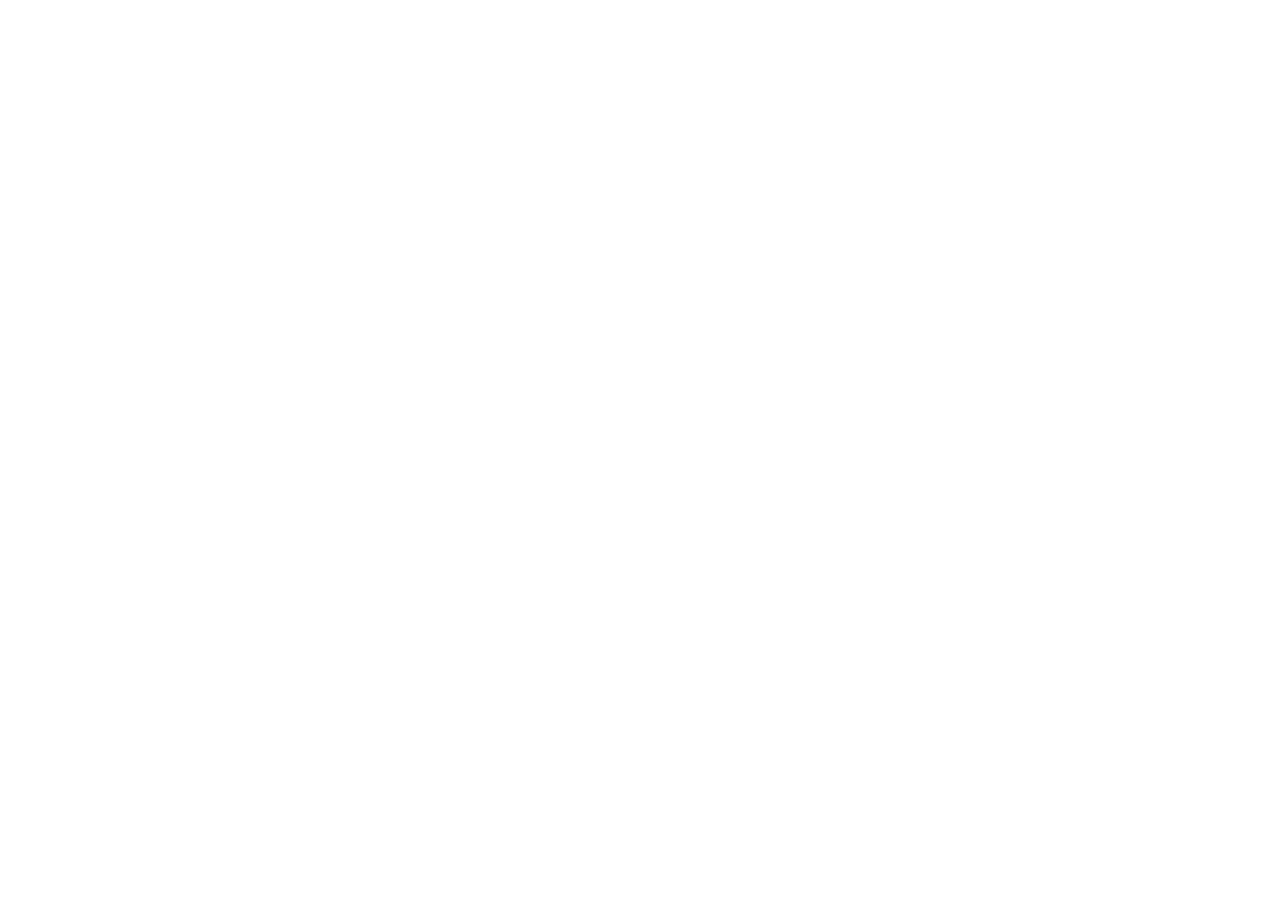
==== Algorithms/index.html @ 914fc282 "added algorithms folder" ====
<html lang="en">
<head>
    <meta charset="UTF-8">
    <meta name="viewport" content="width=device-width, initial-scale=1.0">
    <title>Document</title>
</head>
<body>
    <script src="utils.js"></script>
</body>
</html>
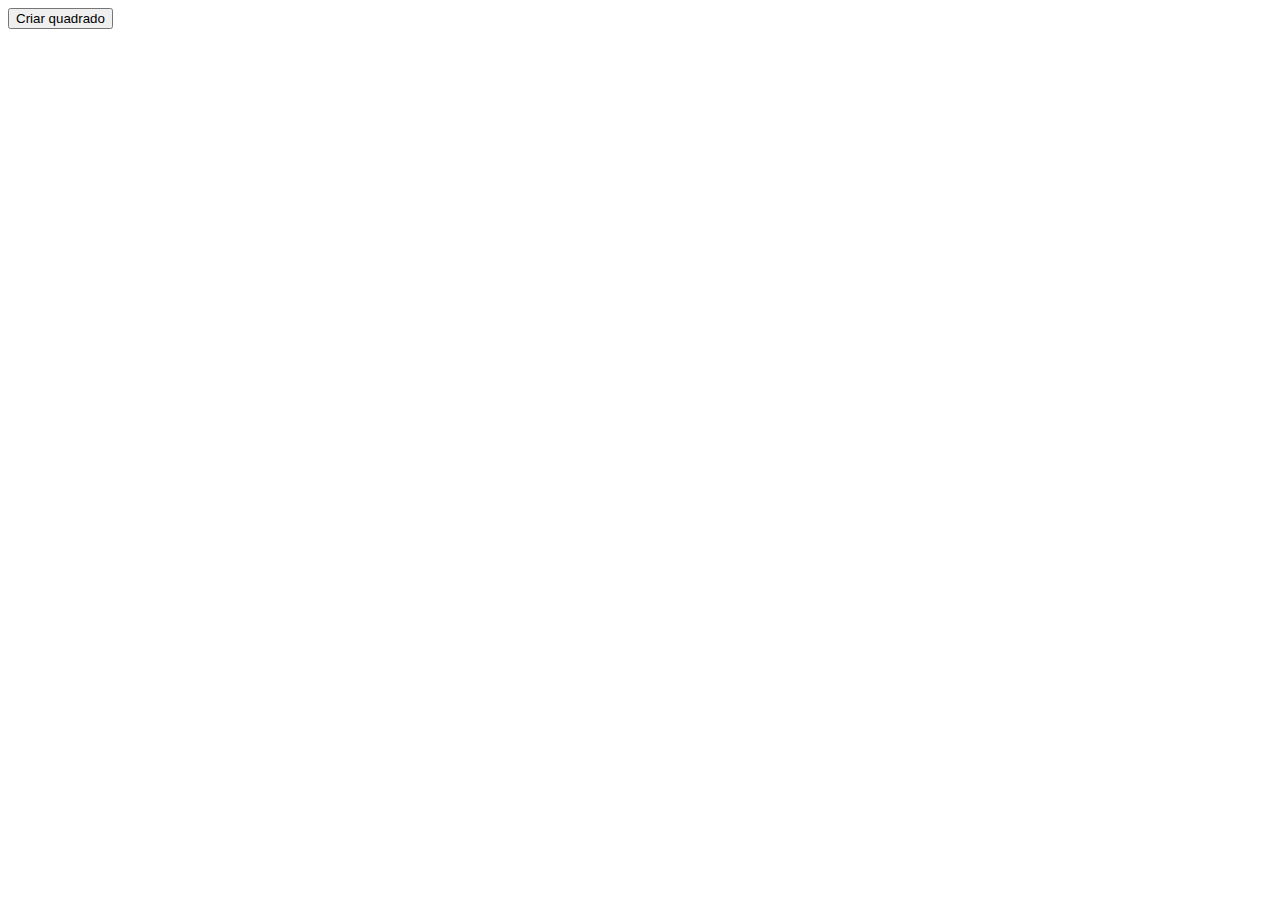
==== commit de5c696f: "added more functions" ====
--- a/Algorithms/index.html
+++ b/Algorithms/index.html
@@ -5,6 +5,7 @@
     <title>Document</title>
 </head>
 <body>
+    <button id="botao" onclick="createSquare()">Criar quadrado</button>
     <script src="utils.js"></script>
 </body>
 </html>